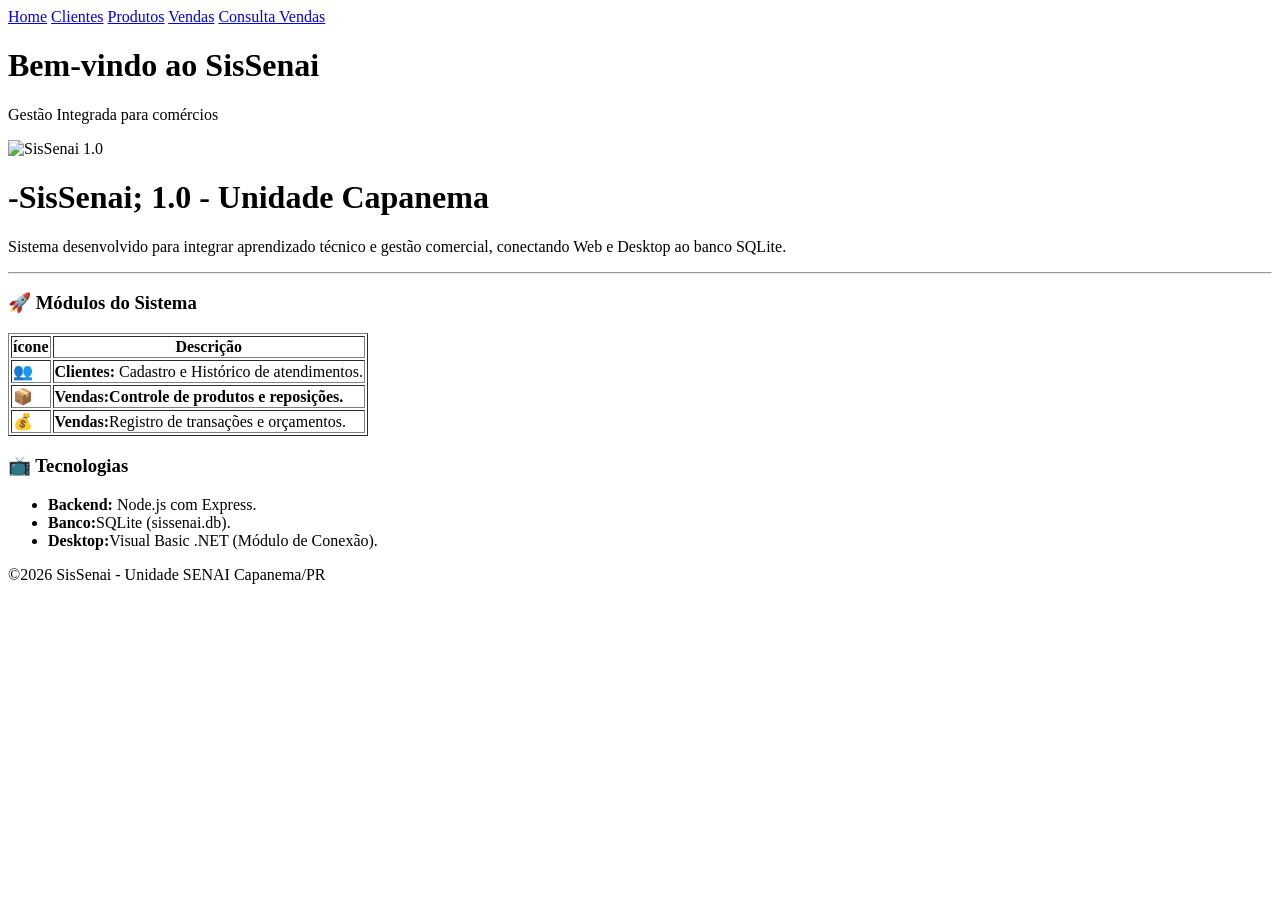
==== index.html @ bbc28475 "Add files via upload" ====
<!Doctype html>
 <html lang="pt-br">
 <head>
  <meta charset="UTF-8">
  <title>SisSenai-Home</title>
</head>
<body>
  <nav>
     <a href="index.html">Home</a>
     <a href="clientes.html">Clientes</a>
     <a href="produtos.html">Produtos</a>
     <a href="vendas.html">Vendas</a>
         <a href="consulta vendas.html">Consulta Vendas</a>
</nav>

  <header class="banner">
    <h1> Bem-vindo ao SisSenai</h1>
    <p> Gestão Integrada para comércios</p>
    <img src="C:\senai\senai.jpg " alt="SisSenai 1.0" width="300">
  </header>


  <div class="container">
   <div class="card">
    <h1> -SisSenai; 1.0 - Unidade Capanema</h2>
    <p> Sistema desenvolvido para integrar aprendizado técnico e gestão comercial, conectando Web e Desktop ao banco SQLite.</p>

   <hr>

    <h3>🚀 Módulos do Sistema</h3>
    <!-- Tabela aplicada -->
    <table border="1" style="wildth:100%; border-collapse: colapse; magin-top; 10px;">
      <thead>
        </tr style="background-color#eee;">
           <th>ícone</th>
           <th>Descrição</th>
         </tr>
    </thead>
    <tbody>
      <tr>
        <td>👥</td>
        <td><strong>Clientes:</strong> Cadastro e Histórico de atendimentos.</td>
        </tr>
        <tr>
          <td>📦</td>
          <td><strong>Vendas:</stong>Controle de produtos e reposições.</td>
        </tr>
        <tr>
          <td>💰</td>
          <td><strong>Vendas:</strong>Registro de transações e orçamentos.</td>
        </tr>
 </tbody>
   </table
</div>
 
<div class="card" stylr="margin-top: 20px;">
    <h3>📺 Tecnologias</h3>
    <ul>
        <li><strong>Backend:</strong> Node.js com Express.</li>
        <li><strong>Banco:</strong>SQLite (sissenai.db).</li>
        <li><strong>Desktop:</strong>Visual Basic .NET (Módulo de Conexão).</li>
    </ul>
</div>
</body>
<footer class="rodape">
  <div class="container-rodape">
    <p>&copy;2026 SisSenai - Unidade SENAI Capanema/PR</p>
  </div>
</footer>
 </html>
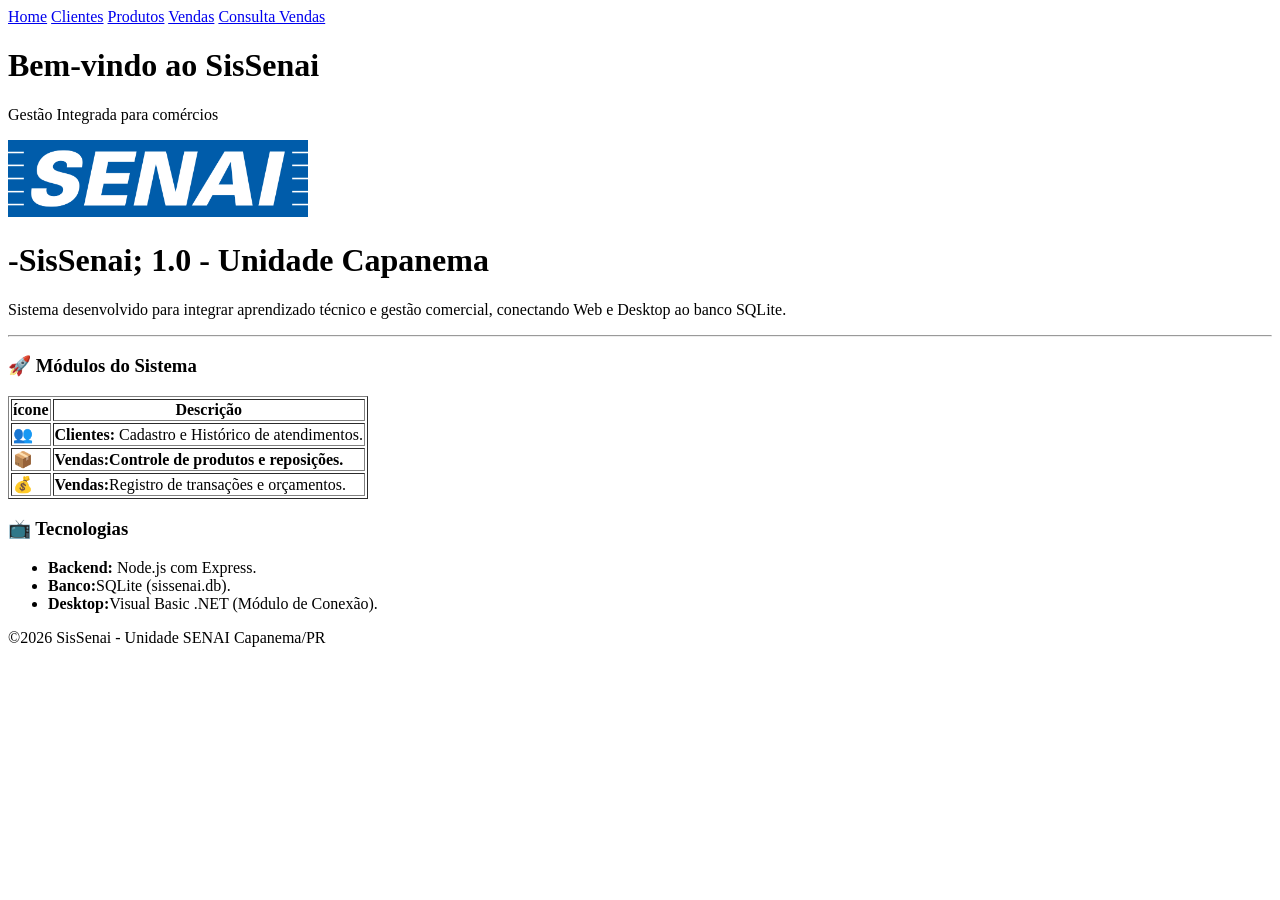
==== commit ea02261e: "add imagem" ====
--- a/index.html
+++ b/index.html
@@ -16,7 +16,7 @@
   <header class="banner">
     <h1> Bem-vindo ao SisSenai</h1>
     <p> Gestão Integrada para comércios</p>
-    <img src="C:\senai\senai.jpg " alt="SisSenai 1.0" width="300">
+    <img src="SisSenai.png " alt="SisSenai 1.0" width="300">
   </header>
 
 
@@ -50,7 +50,7 @@
           <td><strong>Vendas:</strong>Registro de transações e orçamentos.</td>
         </tr>
  </tbody>
-   </table
+    </table
 </div>
  
 <div class="card" stylr="margin-top: 20px;">
@@ -67,4 +67,4 @@
     <p>&copy;2026 SisSenai - Unidade SENAI Capanema/PR</p>
   </div>
 </footer>
- </html>+ </html>
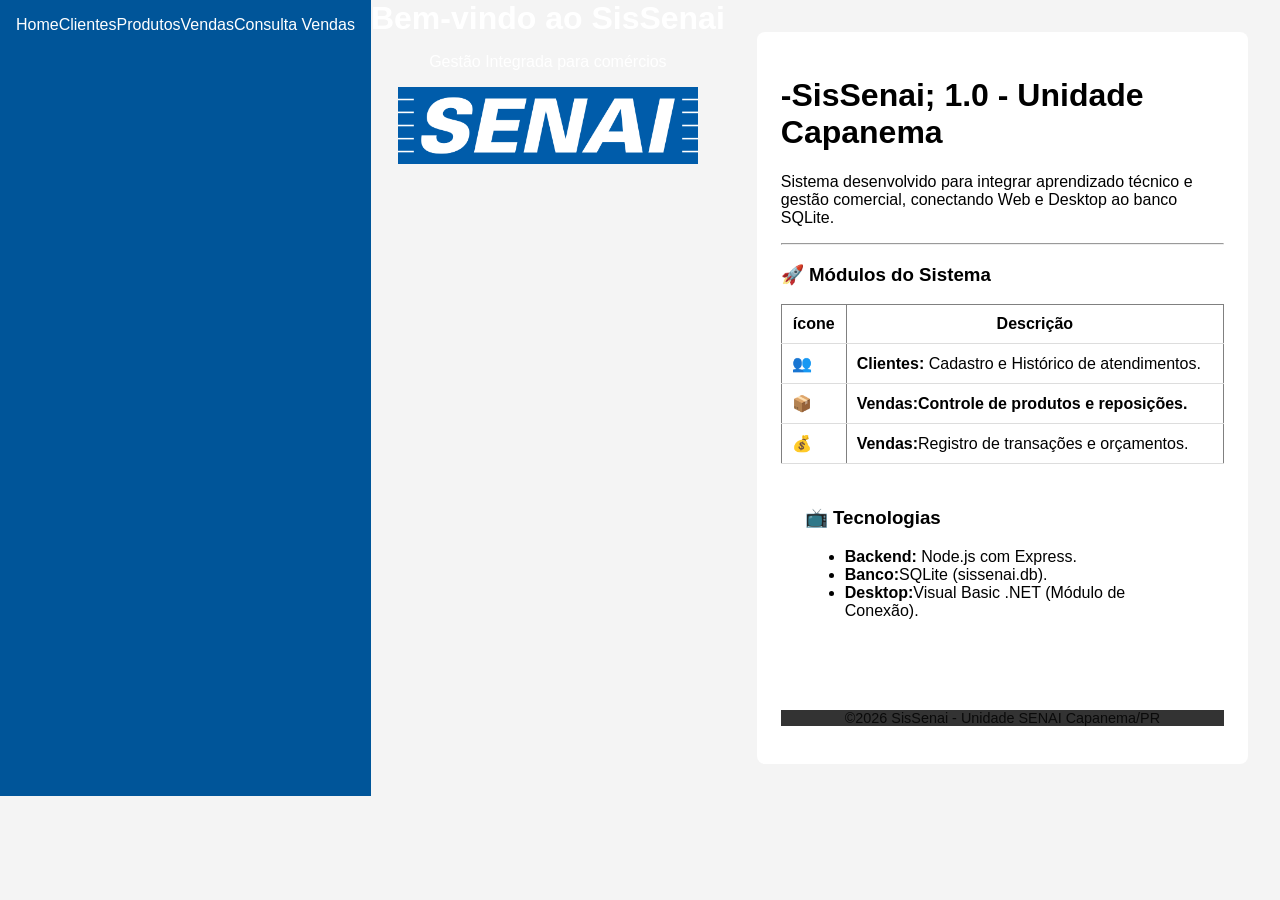
==== commit b3c5da30: "Update index.html" ====
--- a/index.html
+++ b/index.html
@@ -2,6 +2,7 @@
  <html lang="pt-br">
  <head>
   <meta charset="UTF-8">
+  <link rel="stylesheet"href="estilo.css">
   <title>SisSenai-Home</title>
 </head>
 <body>
--- a/estilo.css
+++ b/estilo.css
@@ -0,0 +1,53 @@
+:root{ --primary:#005599;--dark:--#333;--light:#f4f4f4; }
+body{font-family: sans-serif; margin:0;background:var(--light);color:var(--dark);}
+nav{background:var(--primary);padding:1rem;display:flex;justify-content:space-around;}
+nav a {color:white;text-decoration:none;front-weight:bold;}
+.container{padding:2rem;max-width:800px;margin:auto;}
+.card{background:white;padding:1.5rem;border-radius:8px;box-shadow:02px5px rgba(0,0,0,0.1);}
+input,select,button{width:100%;padding:0.8rem;margin:0.5rem0;border:1px solid #ccc;border-radius:  4px;box-sizing:border-box;}
+button:{background:var(--primary);color:white;border:none;cursor:pointer;front-size:1rem;}
+button:hover{opacity:0.9;}
+table{width:100%;border-collapse:collapse;margin-top:1rem;}
+th,td{border-bottom:1px solid#ddd;padding:10px;text-aling:left;}
+
+.banner{
+   backgrond:linear-gradient(rgba(0,85,153,0.8)),url('imagens\senai-logo.png');
+   background-size:cover;
+   color:white;
+   padding:30px20px;
+   text-align:center;
+   margin-bottom:10px;
+}
+
+.banner h1{
+  margin:0;
+  front-size:2.5rem;
+}
+/* Estilo rodapé*/
+.rodape{
+  background-color:#333;
+  colo:white;
+  text-align:center;
+  padding:20px0;
+  margin-top:50px;/* Garante distância do conteúdo superior*/
+  width:100%;
+}
+
+.container-rodape p {
+  margin:5px0;
+  font-size:0.9em;
+  opacity:0.8;
+}
+
+/* Ajustepara o corpo da página não "cortar" o rodapé em telas pequenas*/
+body{
+  display:flex;
+  flex-direction: column
+  min-height:100vh;
+  margin:0;
+}
+
+.container{
+  flex:1/* Faz o conteúdo principal esticar e empurrar o rodapé para baixo*/
+}
+
